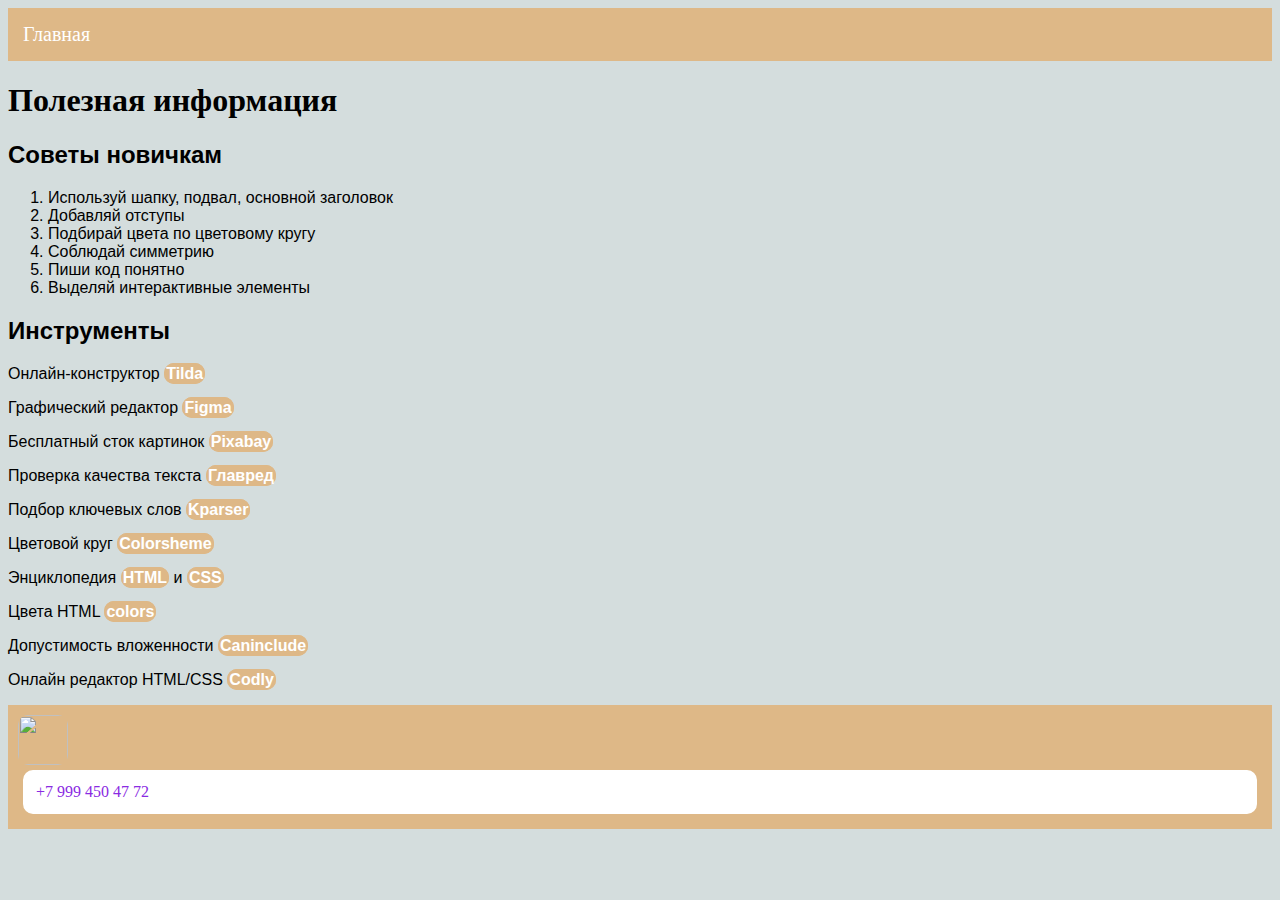
==== info.html @ d5254e25 "Create info.html" ====
<html>
  <head>
      <meta charset="utf-8">
    <title>Полезная информация</title>
    <link rel="stylesheet" href="style.css"/>
  </head>
  <body>
    <header>
      <a class="link-header" href="index.html">Главная</a>
    </header>
    <main>
      <h1>Полезная информация</h1>
      <h2>Советы новичкам</h2>
      <ol>
        <li>Используй шапку, подвал, основной заголовок</li>
        <li>Добавляй отступы</li>
        <li>Подбирай цвета по цветовому кругу</li>
        <li>Соблюдай симметрию</li>
        <li>Пиши код понятно</li>
        <li>Выделяй интерактивные элементы</li>
      </ol>
      <h2>Инструменты</h2>
      <p class="text">Онлайн-конструктор <a class="link-text" href="https://tilda.cc/ru/"><b>Tilda</b></a></p>
      <p class="text">Графический редактор <a class="link-text" href="https://www.figma.com/"><b>Figma</b></a></p>
      <p class="text">Бесплатный сток картинок <a class="link-text" href="https://pixabay.com/"><b>Pixabay</b></a></p>
      <p class="text">Проверка качества текста <a class="link-text" href="https://glvrd.ru/"><b>Главред</b></a></p>
      <p class="text">Подбор ключевых слов <a class="link-text" href="https://kparser.com/"><b>Kparser</b></a></p>
      <p class="text">Цветовой круг <a class="link-text" href="https://colorscheme.ru/"><b>Colorsheme</b></a></p>
      <p class="text">Энциклопедия <a class="link-text" href="http://htmlbook.ru/html"><b>HTML</b></a> и <a class="link-text" href="http://htmlbook.ru/css"><b>CSS</b></a></p>
      <p class="text">Цвета HTML <a class="link-text" href="https://colorscheme.ru/html-colors.html"><b>colors</b></a></p>
      <p class="text">Допустимость вложенности <a class="link-text" href="https://caninclude.glitch.me/"><b>Caninclude</b></a></p>
      <p class="text">Онлайн редактор HTML/CSS <a  class="link-text" href="https://codly.ru/"><b>Codly</b></a></p>
    </main>
    <footer>
      <a class="social" href="https://vk.com/kkoobbii"><img class="vk" src="https://drive.google.com/uc?export=view&id=1UDr922BYWrD_3SB1mIknyKr8Y5FyqfJX" width="50px" height="50px"/></a>
      <a class="nomber" href="https://vk.com/kkoobbii">+7 999 450 47 72</a>
    </footer>
  </body>
</html>
---- style.css ----
body {
    font-family: sans-serif;
    background-color: rgb(212, 221, 221);
}

header {
    background-color: burlywood;
    padding: 15px;
}

.link-header {
    color: white;
    font-family: Impact;
    font-size: 20px;
}

.link-header:hover {
    color: black;
    transition: 1s color linear;
}

a {
    text-decoration: none;
}

.link-text {
    border: 2px solid burlywood;
    border-radius: 10px;
    background-color: burlywood;
    color: white;
}

.link-nav1 {
    color: blueviolet;
    display: flex;
    justify-content: center;
    float: right;
    border-end-end-radius: 10px;
    padding: 5px;
    background-image: linear-gradient(180deg, #42F73E 0%, #36B0D7 9.9%, #19A8D6 88.54%, #ECF029 100%);
}

.link-nav1:hover {
    background-image: linear-gradient(180deg, #7E57C2 0%, #FFFFFF 9.9%, #FFFFFF 88.54%, #2AB428 100%);
}

.link-nav2 {
    color: blueviolet;
    display: flex;
    justify-content: center;
    float: right;
    border-start-start-radius: 10px;
    padding: 5px;
    background-image: linear-gradient(180deg, #42F73E 0%, #36B0D7 9.9%, #19A8D6 88.54%, #ECF029 100%);
}

.link-nav2:hover {
    background-image: linear-gradient(180deg, #7E57C2 0%, #FFFFFF 9.9%, #FFFFFF 88.54%, #2AB428 100%);
}

h1 {
    font-family: impact;
}

ul {
    font-family: Arial Black;
}

.nomber {
    font-family: Impact;
    background-color: white;
    display: flex;
    margin: 5px;
    padding: 10px;
    border: 3px solid white;
    border-radius: 10px;
    color: blueviolet;
}

.nomber:hover {
    color: black;
}

.vk {
    border-radius: 10px;
}

.comp {
    margin: 15px;
}

.comp:hover {
    filter: hue-rotate(90deg);
}

footer {
    background-color: burlywood;
    padding: 10px;
}
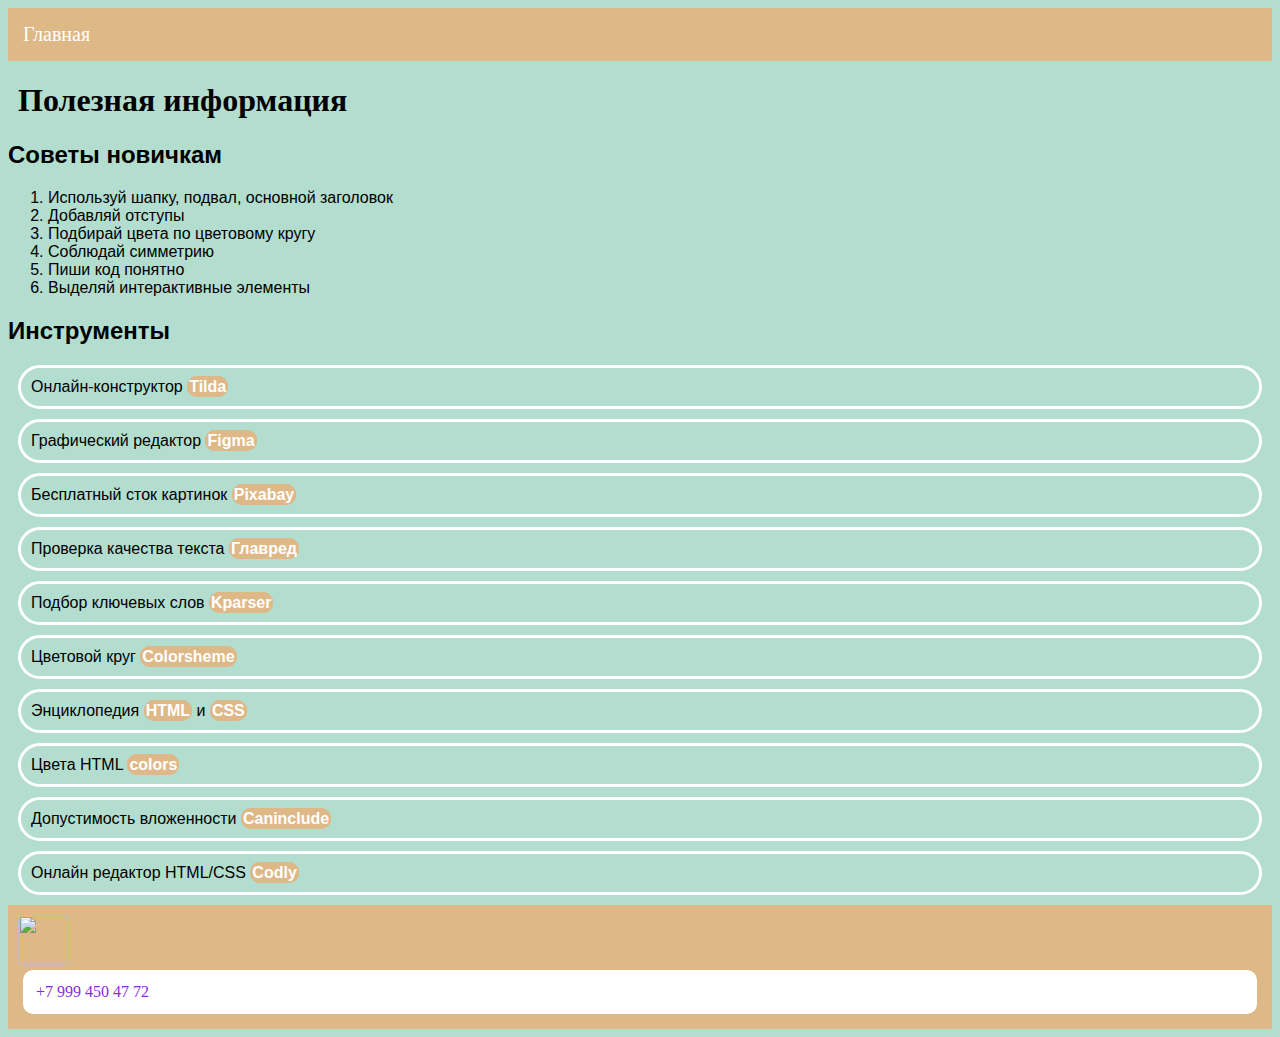
==== commit d186288c: "Update info.html" ====
--- a/info.html
+++ b/info.html
@@ -2,7 +2,7 @@
   <head>
       <meta charset="utf-8">
     <title>Полезная информация</title>
-    <link rel="stylesheet" href="style.css"/>
+    <link rel="stylesheet" href="style3.css"/>
   </head>
   <body>
     <header>
--- a/style3.css
+++ b/style3.css
@@ -0,0 +1,84 @@
+body {
+    font-family: sans-serif;
+    background-color: rgb(178, 221, 207);
+}
+
+header {
+    background-color: burlywood;
+    padding: 15px;
+    text-align: left;
+}
+
+.link-header {
+    color: white;
+    font-family: Impact;
+    font-size: 20px;
+}
+
+a {
+    text-decoration: none;
+}
+
+.link-text {
+    border: 2px solid burlywood;
+    border-radius: 10px;
+    background-color: burlywood;
+    color: white;
+}
+
+.link-nav {
+    color: blueviolet;
+    display: flex;
+    justify-content: center;
+    float: right;
+}
+
+.text {
+    border: 3px solid white;
+    border-radius: 30px;
+    margin: 10px;
+    padding: 10px;
+}
+
+.text:hover {
+    background-color: white;
+    transition: 0.3s background-color linear;
+}
+
+.sovet {
+    text-align: center;
+}
+
+h1 {
+    font-family: impact;
+    margin-left: 10px;
+}
+
+ul {
+    font-family: Arial Black;
+}
+
+.nomber {
+    font-family: Impact;
+    background-color: white;
+    display: flex;
+    margin: 5px;
+    padding: 10px;
+    border: 3px solid white;
+    border-radius: 10px;
+    color: blueviolet;
+}
+
+.nomber:hover {
+    color: black;
+}
+
+.comp {
+    margin: 15px;
+}
+
+footer {
+    background-color: burlywood;
+    padding: 10px;
+    text-align: left;
+}
